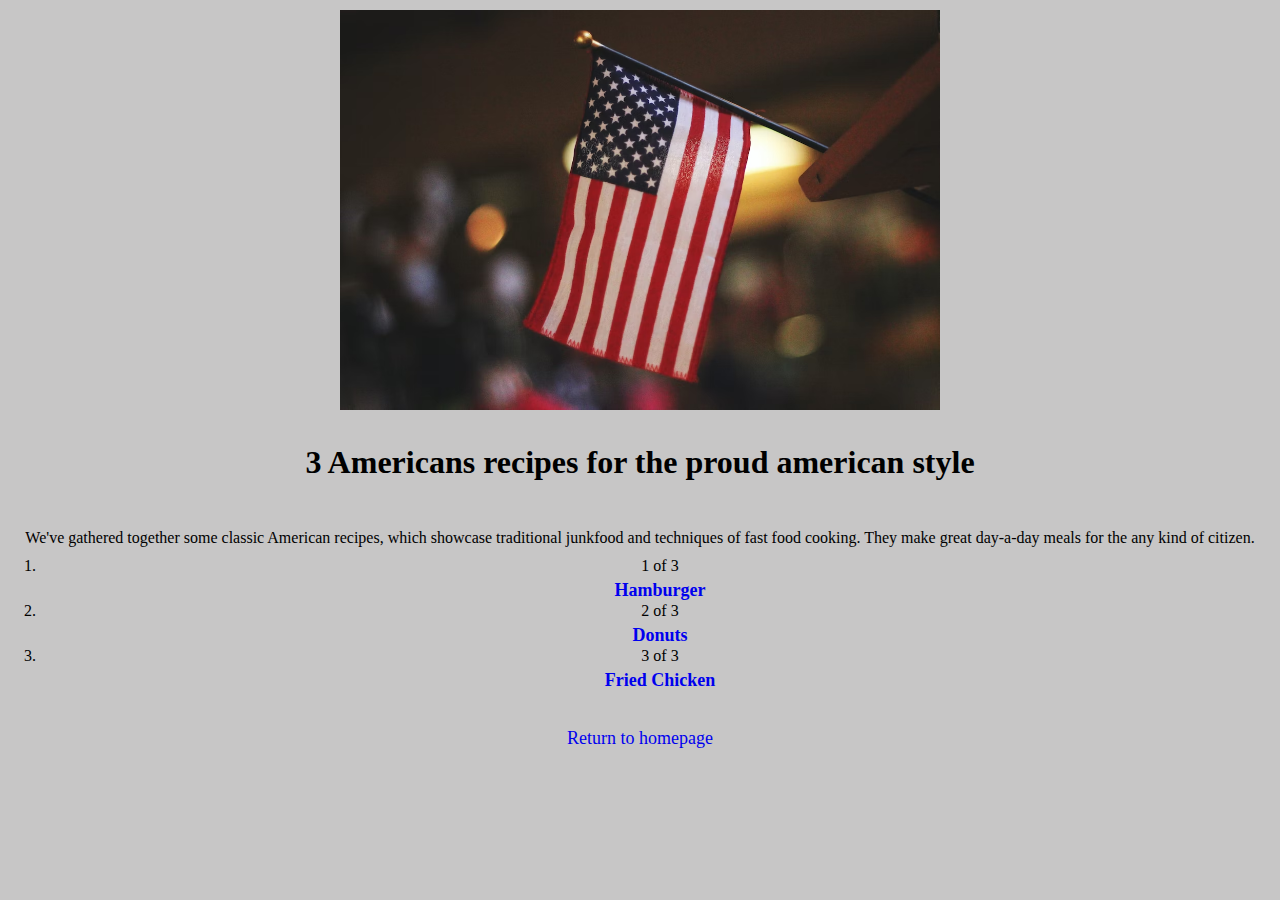
==== gallery/eua-food.html @ 08a84c68 "Today i finished the html example of TOP recipes, including three diferents cultures with 3 recipes" ====
<!DOCTYPE html>
<html lang="en">
  <head>
    <meta charset="UTF-8" />
    <meta name="viewport" content="width=device-width, initial-scale=1.0" />
    <link rel="stylesheet" href="../style.css" />
    <title>Odin EUA Food</title>
  </head>
  <body>
    <img
      height="400"
      src="../images/eua-food.jpg"
      alt="a place with eua flag"
    />
    <h1>3 Americans recipes for the proud american style</h1>
    <br />
    <p>
      We've gathered together some classic American recipes, which
      showcase traditional junkfood and techniques of fast food cooking. They make great day-a-day meals for the any kind of citizen.
    </p>
    <ol>
      <li>
        1 of 3
        <h2>
          <a href="recipes/burger.html"
            >Hamburger</a
          >
        </h2>
      </li>
      <li>
        2 of 3
        <h2>
          <a href="recipes/donuts.html">Donuts</a>
        </h2>
      </li>
      <li>
        3 of 3
        <h2>
          <a href="recipes/fried-chicken.html">Fried Chicken</a>
        </h2>
      </li>
    </ol>
  </main>
  <br />
  <br />
  <footer>
    <a href="../index.html">Return to homepage</a>
  </footer>
</body>
</html>
---- style.css ----
* {
  align-items: 0;
  margin: 0;
  text-align: center;
  text-decoration: none;
}

body {
  background-color: rgb(199, 198, 198);
}

h1 {
  font-weight: 900;
  padding: 20px 20px;
}

p {
  font-weight: 400;
  padding: 10px 20px;
}

img {
  padding: 10px 20px;
}

a {
  font-size: large;
}
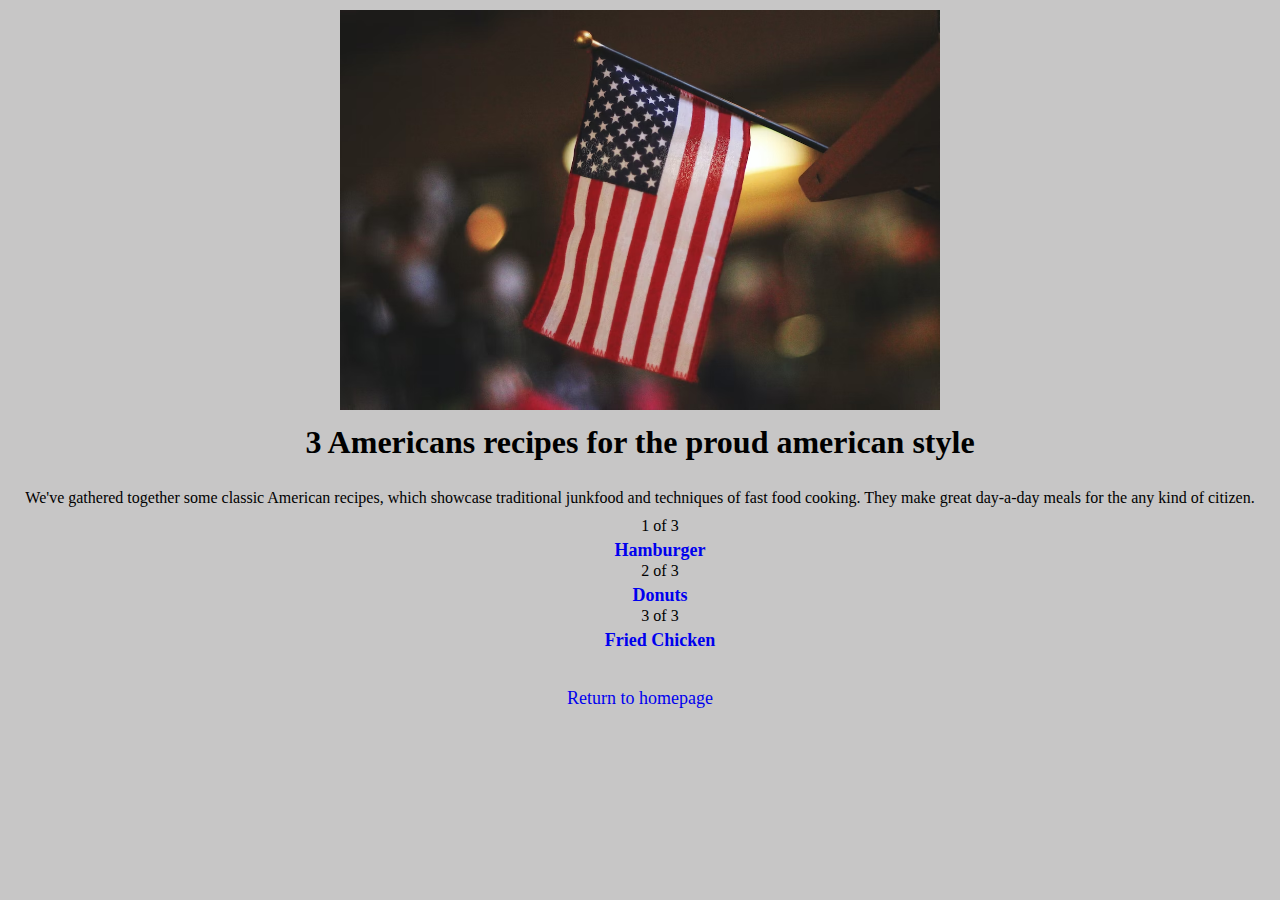
==== commit 35b046d6: "testing..." ====
--- a/style.css
+++ b/style.css
@@ -3,14 +3,14 @@
   margin: 0;
   text-align: center;
   text-decoration: none;
+  list-style: none;
 }
 
 body {
   background-color: rgb(199, 198, 198);
 }
 
-h1 {
-  font-weight: 900;
+h1 h2 h3 h4 {
   padding: 20px 20px;
 }
 
